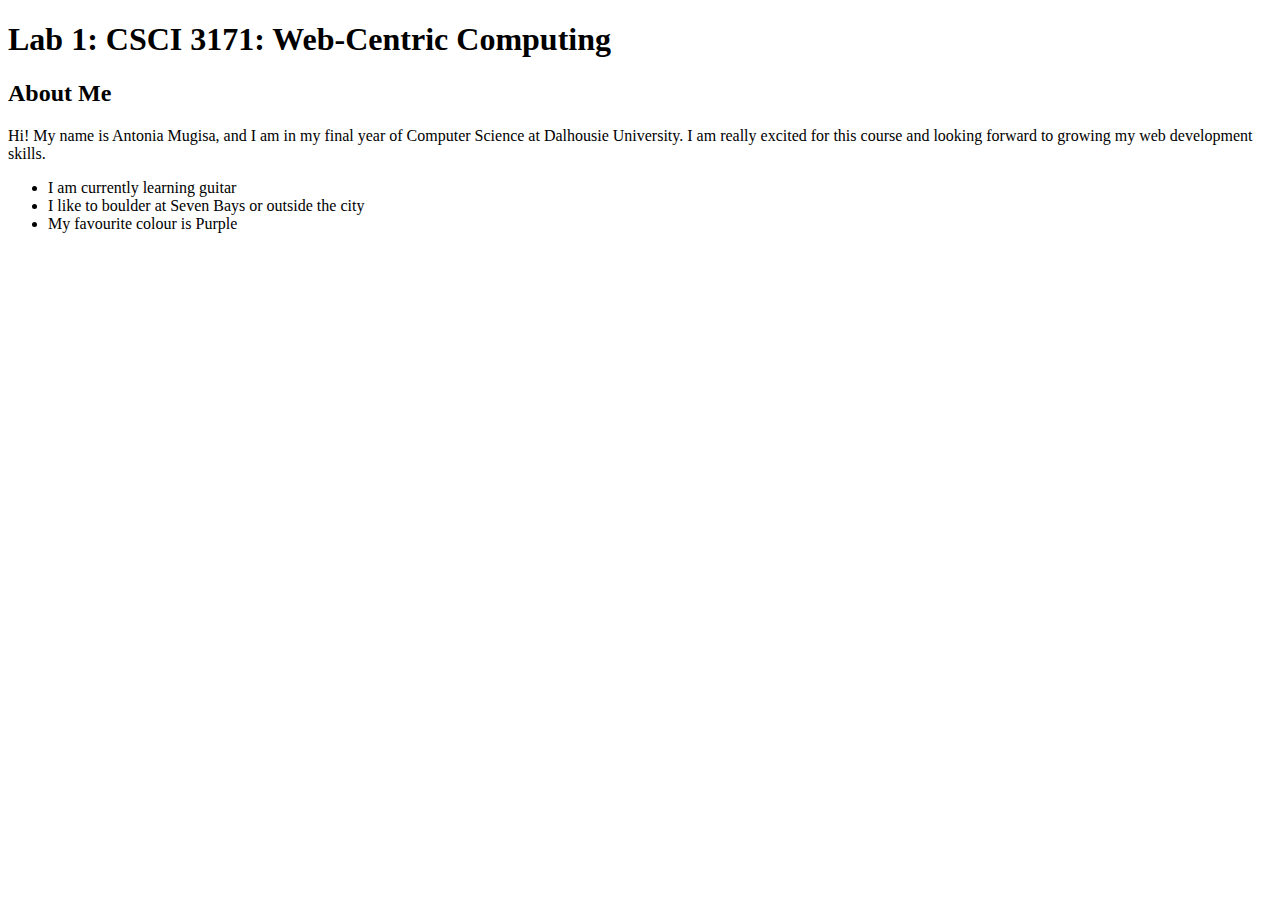
==== index.html @ 3aff5727 "index file created" ====
<!DOCTYPE html>
<html lang="en">
<head>
    <meta charset="UTF-8">
    <title>Lab 1 of CSCI3171</title>
</head>
<body>
    <h1>Lab 1: CSCI 3171: Web-Centric Computing</h1>
    <h2> About Me </h2>
    <p>Hi! My name is Antonia Mugisa, and I am in my final year of Computer Science at Dalhousie University.
    I am really excited for this course and looking forward to growing my web development skills. </p>
    <ul>
        <li>I am currently learning guitar</li>
        <li>I like to boulder at Seven Bays or outside the city</li>
        <li>My favourite colour is Purple</li>
    </ul>
</body>
</html>
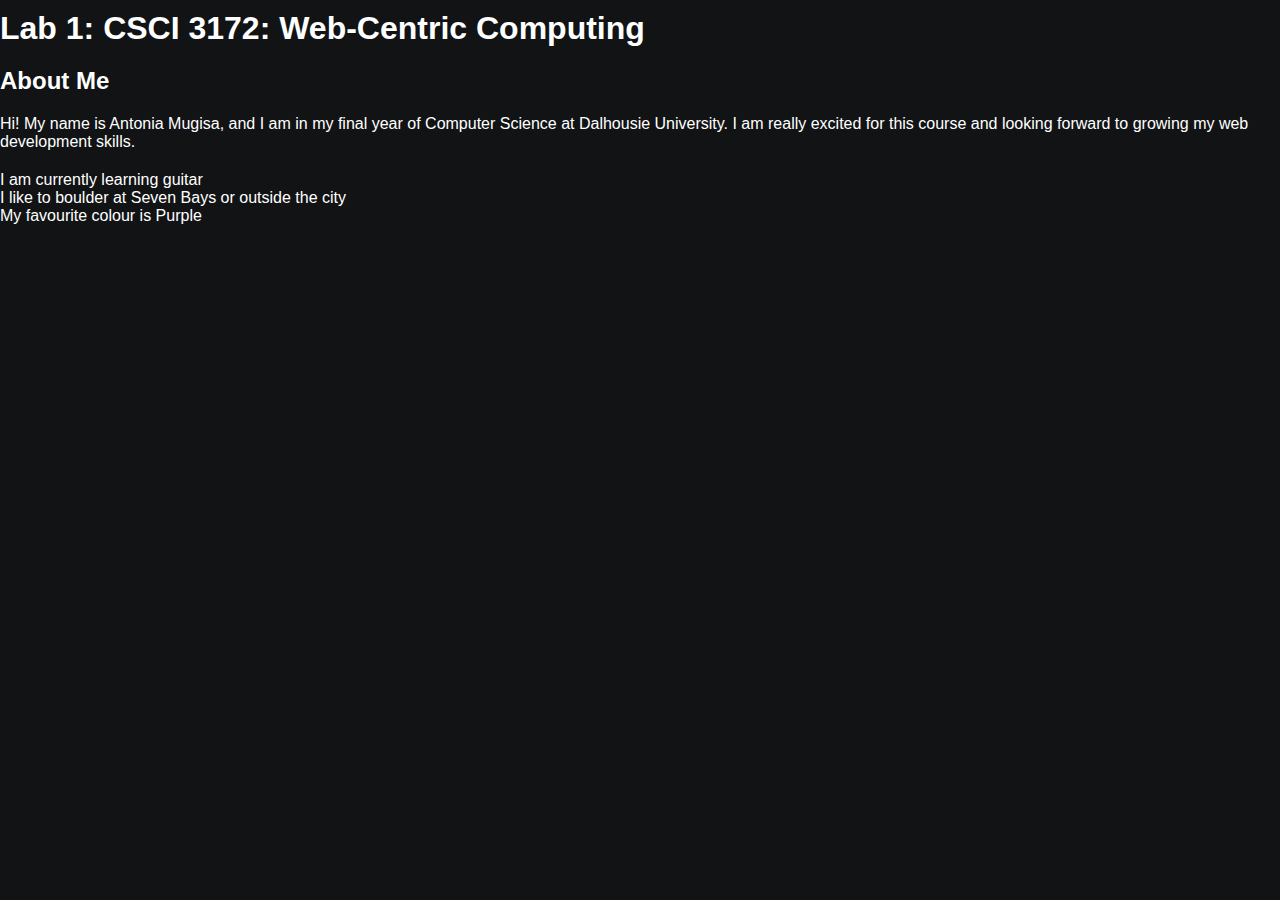
==== commit 5d838750: "final submission of lab 1" ====
--- a/index.html
+++ b/index.html
@@ -3,9 +3,10 @@
 <head>
     <meta charset="UTF-8">
     <title>Lab 1 of CSCI3171</title>
+    <link rel="stylesheet" href="style.css">
 </head>
 <body>
-    <h1>Lab 1: CSCI 3171: Web-Centric Computing</h1>
+    <h1>Lab 1: CSCI 3172: Web-Centric Computing</h1>
     <h2> About Me </h2>
     <p>Hi! My name is Antonia Mugisa, and I am in my final year of Computer Science at Dalhousie University.
     I am really excited for this course and looking forward to growing my web development skills. </p>
--- a/style.css
+++ b/style.css
@@ -0,0 +1,24 @@
+*{
+    margin: 0;
+    border: 0;
+    padding: 0;
+    font-family: 'Poppins', sans-serif;
+    box-sizing: border-box;
+}
+html{
+    scroll-behavior: smooth;
+}
+body{
+    background: #111315;
+    color: #fff;
+}
+h1{
+    margin-top: 10px;
+    margin-bottom: 20px;
+}
+h2{
+    margin-bottom: 20px;
+}
+p{
+    margin-bottom: 20px;
+}
